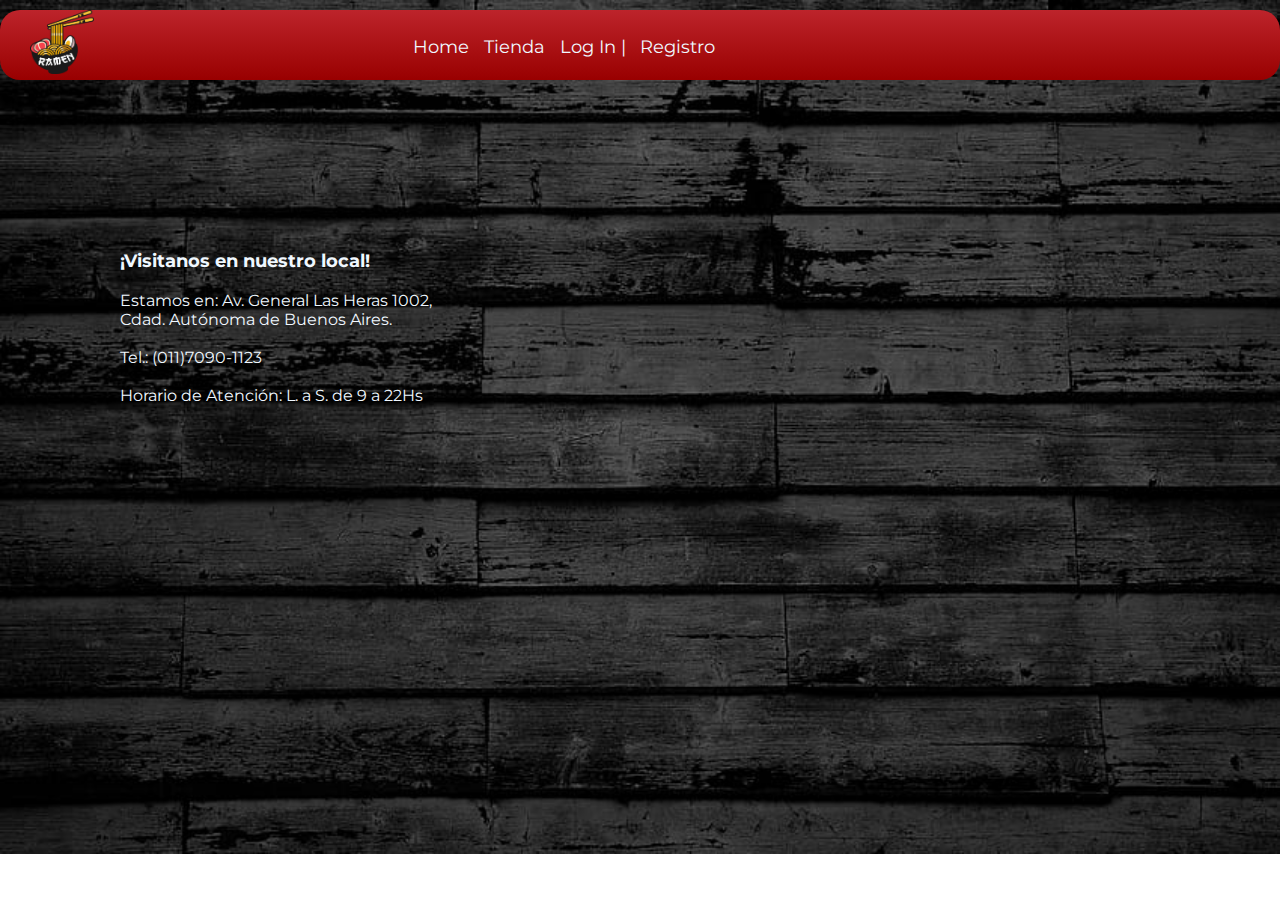
==== About.html @ 29306cff "se cambio la ubicacion del iframe, se solucionaron los problemas de media en 480 y 801" ====
<!DOCTYPE html>
<html lang="en">
<head>
    <meta charset="UTF-8">
    <meta name="viewport" content="width=device-width, initial-scale=1.0">
    <title>Ramen</title>
    <link rel="icon" href="./IMG/Ramen.ico" type="image/x-icon">
    <link rel="stylesheet" href="Style.css">

    <link rel="stylesheet" href="https://cdnjs.cloudflare.com/ajax/libs/font-awesome/6.2.1/css/all.min.css">

    <!--FUENTES-->
    <link rel="preconnect" href="https://fonts.googleapis.com">
    <link rel="preconnect" href="https://fonts.gstatic.com" crossorigin>
    <link href="https://fonts.googleapis.com/css2?family=Montserrat:ital,wght@0,100..900;1,100..900&display=swap" 
rel="stylesheet">

<link rel="preconnect" href="https://fonts.googleapis.com">
<link rel="preconnect" href="https://fonts.gstatic.com" crossorigin>
<link href="https://fonts.googleapis.com/css2?family=Noto+Sans+JP:wght@100..900&display=swap" 
rel="stylesheet">
</head>

<body>

    <nav class="mart" id="header">
        <img id="logo" src="./IMG/Ramen_LOGO.png" alt="Aqui estaria el logo,si hubiera uno">
        
        <ul class="padt2">
        <li id="home" onclick="javascript:history.go(-1)"> Home </li>
        <li id="tienda"> Tienda </li>
        
    <div id="identificar">
        <li class="log" onclick="showPopPup('/sesion/Log.html');"> Log In  |</li>
        
        <li class="log" onclick="showPopPup('/sesion/Reg.html');"> Registro </li>
    </div>
        </ul>  
       
    </nav>

    <section class="ubicacion">
       <div class="ubitit">
        
        <h2> ¡Visitanos en nuestro local! </h2> <br>

        <p>Estamos en: Av. General Las Heras 1002, <br>
            Cdad. Autónoma de Buenos Aires.</p> <br>
        <p> Tel.: (011)7090-1123 </p> <br>
        <p>Horario de Atención: L. a S. de 9 a 22Hs </p>

        </div>

        <div class="map">
        <iframe src="https://www.google.com/maps/embed?pb=!1m18!1m12!1m3!1d1034.5301586771093!2d-58.390890062232096!3d-34.593324559149394!2m3!1f0!2f0!3f0!3m2!1i1024!2i768!4f13.1!3m3!1m2!1s0x95bccabc5c4a0295%3A0x3036130603aa7821!2sAv.%20Gral.%20Las%20Heras%201002%2C%20C1018AAN%20Cdad.%20Aut%C3%B3noma%20de%20Buenos%20Aires!5e0!3m2!1ses-419!2sar!4v1716732977337!5m2!1ses-419!2sar" width="600" height="450" style="border:0;" allowfullscreen="" loading="lazy" referrerpolicy="no-referrer-when-downgrade"></iframe>
        </div>
       
</section>




</body>
</html>
---- Style.css ----
/*COLORS
Rojo Rubi: #bd242b - 189, 36, 43
Granate: #990000 - 153, 0, 0
aliceblue: 240, 248, 255
*/

/*HOME*/
* {
    margin: 0;
    padding: 0;
    box-sizing: border-box;
    list-style: none;
}

body{
     background-image:url("./IMG/negra02.jpg");
    background-repeat: no-repeat;
    background-size: cover;
    font-family: "Montserrat", sans-serif;
}
.padt2
{
padding-top: 2%;
}

.padt5
{
padding-top: 5%;
}

ul{
    list-style-type: none;
    width: 80%;
  
}

.mart{
    margin-top: 10px;
}

ul li {
    display: inline;
    margin-left: 10px;
    font-size: 18px;
    text-decoration: none;
    color: aliceblue;
    margin-bottom: 15px;
    transition: all .3s ease;
    cursor: pointer;
} 

ul li:hover{
    color: #ebaa04;
}

#identificar{
    display: inline;
}

#logo {
    width: 64px;
    height: 64px;
    float: left;
    margin-left: 30px;
}

#header{
    width: 100%; 
    height: 70px; 
    text-align: center;
    margin-left: 0px;
    border-radius: 20px;
    background: linear-gradient(rgb(189, 36, 43), rgb(153, 0, 0));
    z-index: 19;
    position: fixed;
}

/*#home{
    font-family: "Montserrat", sans-serif;
    font-optical-sizing: auto;
    font-weight: 20px;
    font-style: normal;
    color: aliceblue;
}

#tienda{
    font-family: "Montserrat", sans-serif;
    font-optical-sizing: auto;
    font-weight: 20px;
    font-style: normal;
    color: aliceblue;
} 

.log{
    font-family: "Montserrat", sans-serif;
    font-optical-sizing: auto;
    font-weight: 20px;
    font-style: normal;
    color: aliceblue;
    cursor: pointer;
}*/

#saludo{
    font-family: "Noto Sans JP", sans-serif;
    font-optical-sizing: auto;
    font-weight: 800;
    font-style: normal;
    margin-top: 80px;
    font-size: 60px;
    color: aliceblue;
 }

#present{
    font-family: "Montserrat", sans-serif;
    font-optical-sizing: auto;
    font-weight: 20px;
    font-style: normal;
    font-size: 20px;
    color: aliceblue;
   }

#pre2{
    text-align: center;
    width: 50%;
    float: left;
}

.image{
    width: 50%;
    text-align: center;
    float: right;
    margin-top: 50px;
    display:inline;
}

.image img {
    max-width: 100%;
    }


/*MAIN*/

#menus{
    width:100%;
    height: 100%;
    text-align: center;
    display: flex;
    margin-top: 1px;
    flex-wrap: wrap;
    justify-content: space-around;
}

/*ANIMACIONES*/

@keyframes rotacionSalida
{
    0%
    {
        transform: rotateY(0deg);
    }
 
    100%
    {
        transform: rotateY(90deg);
        visibility: hidden;
    }
       
    
}
@keyframes rotacionEntrada
{
    0%
    {
        
        transform: rotateY(90deg);
        visibility: visible;
        
    }
    100% {
        transform: rotateY(0deg);
        visibility: visible;
        
        
      }

}

.cnt
{
    max-width: 23%;
    width: 23%;
    float: left;
    margin-left: 1%;
    margin-right: 1%;
}

.frente {
    /*Alineacion*/
    width: 23%;
    min-width: 23%;
    margin-top: 30px;
    min-height: 480px;
    text-align: center;
    background-image: url("./IMG/Cuadro.png");
    background-size:100%;
    background-repeat: no-repeat;
    z-index: 2;
    position: absolute;
    visibility: hidden;
    animation: 0.9s rotacionEntrada 0.9s 1 forwards;
}
.dorso {
    /*Alineacion*/
    width: 100%;
    min-width: 100%;
    margin-top: 30px;
    min-height: 480px;
    text-align: center;
    background-image: url("./IMG/Cuadro2.png");
    background-size:100%;
    background-repeat: no-repeat;
    z-index: 2;
    visibility: hidden;
    float: left;
    z-index: 1;
    transform: rotateY(90deg);
    line-height: 30px;
}

.dorso a{

    font-family: "Montserrat", sans-serif;
    font-optical-sizing: auto;
    font-weight: 20px;
    font-style: normal;
    font-size: 20px;
    color: aliceblue;
    cursor: pointer;
    text-decoration: none;
}

.dorso a:hover{
    color: #ebaa04;
}

.dorso h2{
    font-family: "Montserrat", sans-serif;
    font-optical-sizing: auto;
    font-weight: 20px;
    font-style: normal;
    font-size: 14px;
    color: aliceblue;
    line-height: 16px;
    margin-bottom: 20px;
  }

.frente h2{
    /*Fuente*/
    font-family: "Montserrat", sans-serif;
    font-optical-sizing: auto;
    font-weight: 20px;
    font-style: normal;
    font-size: 30px;
    color: aliceblue;
    margin-top: 45%;
}

#menus img{
    width: 65px;
    height:65px;
    text-align: center;
}

.ubicacion{
    display:flex;
    justify-content:center;
    align-items:center;
    flex-direction:column;
}
 /* SOBRE NOSOTROS*/

#somos {
    
    width: 100%;
    height: 100%;
    text-align: right;
    margin-right: 30px;
   
 }

#pres2{
    height: 100%;
    width: 48%;
    float: right;
    margin-left: 20px;
}

#image2 {
    height: 100%;
    width: 50%;
    text-align: center;
    display:inline;
       
}

#somos h2{
    font-family: "Noto Sans JP", sans-serif;
    font-optical-sizing: auto;
    font-weight: 800;
    font-style: normal;
    margin-top: 80px;
    font-size: 60px;
    color: aliceblue;
    margin-right: 40px;
    
}

#pres2 p{
    font-family: "Montserrat", sans-serif;
    font-optical-sizing: auto;
    font-weight: 20px;
    font-style: normal;
    font-size: 20px;
    color: aliceblue;
    margin-bottom: 100px;
    margin-right: 40px;
  }
  


/*FOOTER*/

.container{
    max-width: 1200px;
    margin-top: 0;
    margin-left: auto;
    margin-right: auto;
}

.footer{
    background: linear-gradient(rgb(189, 36, 43), rgb(153, 0, 0));
    padding: 80px 0;
    border-radius: 15px;
}

.footer-row{
    display: flex;
    flex-wrap: wrap;
}

.footer-links{
    width: 25%;
    padding: 0 15px;
}

.footer-links h4{
    font-size: 20px;
    color: aliceblue;
    margin-bottom: 20px;
    font-weight: 500;
    border-bottom: 2px solid #ebaa04;
    padding: 10px;
    display: inline-block;
}

.footer-links ul li a{
    font-size: 18px;
    text-decoration: none;
    color: aliceblue;
    display: block;
    margin-bottom: 15px;
    transition: all .3s ease;
    cursor: pointer;
}

.footer-links ul li a:hover{
    color: #ebaa04;
    padding-left: 6px;
}

.social a{
    display: inline-block;
    min-height: 40px;
    width: 40px;
    background: linear-gradient(rgb(189, 36, 43), rgb(153, 0, 0));
    margin: 0 10px 10px 0;
    text-align: center;
    line-height: 40px;
    border-radius: 50%;
    color: aliceblue;
    transition: all .5s ease;
}

.social a:hover{
    color: #ebaa04;
}

.der{
    color: aliceblue;
    font-family: "Montserrat", sans-serif;
    font-size: 12px;
    text-align: center;
    margin-top: 20px;
}

/*FORMULARIOS-Log, Reg, Cont.*/

.form{
    background-color: #ebaa0428;
    -webkit-backdrop-filter: blur(5px);
    backdrop-filter: blur(10px);
    border: 1.5px solid rgba(238, 192, 42, 0.459);
    margin: auto;
    width: 90%;
    max-width: 30%;
    padding: 72px 48px;
    border-radius: 15px;
    box-shadow:0 5px 10px -5px rgb(0 0 / 30%);
    text-align: center;
    position: fixed;
    z-index: 20;
    margin-left: 30%;
  }

.form_title{
    font-size: 32px;
    margin-bottom: 8px;
    color: aliceblue;
}

.form_parrafo{
    font-weight:300 ;
    color: aliceblue;
}

.form_link{
    font-weight: 400;
    color: rgb(244, 247, 90);
}

.form_cont{
    margin-top: 48px;
    display: grid;
    gap: 40px;

}

.form_grup{
    position: relative;
    --color: aliceblue;
}

.form_input{
    width: 100%;
    background: none;
    color: #706c6c;
    font-size: 16px ;
    padding: 9.6px 4.8px;
    border: none;
    outline: none;
    border-bottom: 1px solid var(--color);
    font-family: "Montserrat", sans-serif;
}


.form_input:not(:placeholder-shown){
    color: rgb(22, 10, 1);
}

.form_input:focus + .form_label,
.form_input:not(:placeholder-shown) + .form_label{
   transform: translateY(-12px) scale(.7);
   transform-origin: left top;
   color: #ebaa04;
}

.form_label{
    color: var(--color);
    cursor: pointer;
    position: absolute;
    top: 0;
    left: 5px;
    transform: translateY(10px);
    transition: transform .5s, color .3s;

}

.form_submit{
    background-color: #ebaa04;
    color: aliceblue;
    font-family: "Montserrat", sans-serif;
    font-weight: 300;
    font-size: 16px;
    padding: 12.8px 0;
    border: none;
    border-radius: 8px;
}

.form_line{
    position: absolute;
    bottom: 0;
    left: 0;
    width: 100%;
    height: 1px;
    background-color: #ebaa04;
    transform: scale(0);
    transform: left bottom;
    transition: transform .4s;
}

.form_input:focus ~ .form_line,
.form_input:not(:placeholder-shown) ~ .form_line{
    transform: scale(1);
}

#cerrar{
    float: right;
    margin-top: -50px;
    margin-right: -25px;
}

#mns{
    color: aliceblue;
    font-family: "Montserrat", sans-serif;
    border: none;
    outline: none;
    background-color: #ebaa0428;
    -webkit-backdrop-filter: blur(5px);
    backdrop-filter: blur(10px);


}
.map{
    overflow:hidden;
}

 /*RECETAS -Proximamente-*/

.recetario {
    background-image:url("./IMG/negra02.jpg");
    background-repeat: no-repeat;
    background-size: cover;
    font-family: "Montserrat", sans-serif;
    text-align: center;
}

#titulo-receta{
    font-family: "Noto Sans JP", sans-serif;
    font-optical-sizing: auto;
    font-weight: 600;
    font-style: normal;
    margin-top: 80px;
    font-size: 30px;
    color: aliceblue;
}


.recetas{
    font-family: "Montserrat", sans-serif;
    font-optical-sizing: auto;
    font-weight: 20px;
    font-style: normal;
    font-size: 14px;
    color: aliceblue;
    margin-bottom: 80px;
    max-width: 48%;
    float: left;
}
 .muestra{
    margin-top: 70px;
 }
 
 .userdata{
    float: right;
 }

 #userdata{
    margin-left: 10px;
    margin-top: 5px;
    font-size: 12px;
 }

 .ubicacion{
    float: right;
    width: 100%;
    margin-right: 50px;
    margin-top: 100px;
    display:flex;
    flex-direction: row;
    background-size: cover;
 }

.ubitit{
   width: 48%;
}

.map{
    width: 35%;

}

 .ubicacion p{
    font-family: "Montserrat", sans-serif;
    font-optical-sizing: auto;
    color: aliceblue;
    font-weight: 5px;
    

 }

 .ubicacion h2{
    font-family: "Montserrat", sans-serif;
    font-optical-sizing: auto;
    color: aliceblue;
    font-weight: 10px;
    font-size: 18px;
 }
 

 /*RESPONSIVE*/

@media all and (max-width: 480px) {
    
    .image img {
            max-width: 100%;
            margin-top: 20%;
        }
    
    #saludo {
        font-family: "Noto Sans JP", sans-serif;
        font-optical-sizing: auto;
        font-weight: 600;
        font-style: normal;
        margin-top: 80px;
        font-size: 30px;
        color: aliceblue;
    }
    
    #scroll{
        visibility: hidden;
    }
    
    .cnt
    {
       display: flex;
       min-width: 48%;
       width: 48%;
       float: left;
       margin-left: 1%;
       margin-right: 1%;
       flex-wrap: wrap;
    }
    
    .frente{
        width: 48%;
        min-width: 48%;
    }
    
    .frente h2{
        /*Fuente*/
        font-family: "Montserrat", sans-serif;
        font-optical-sizing: auto;
        font-weight: 15px;
        font-style: normal;
        font-size: 16px;
        color: aliceblue;
        margin-top: 45%;
    }
    
    .dorso a{
    
        font-family: "Montserrat", sans-serif;
        font-optical-sizing: auto;
        font-weight: 20px;
        font-style: normal;
        font-size: 18px;
        color: aliceblue;
    }
    
    .dorso h2{
    
        font-family: "Montserrat", sans-serif;
        font-optical-sizing: auto;
        font-weight: 20px;
        font-style: normal;
        font-size: 10px;
        color: aliceblue;
        line-height: 16px;
        margin-bottom: 20px;
    }
    
    .form_title{
        font-size: 28.8px;
    }
    
     #somos{
        margin-top: 80px;
        font-size: 30px;
     }
    
     #image2 {
        max-width: 100%;
        margin-top: 20%;
    }
    
      }
    
    .form{
        max-width: 90%;
        margin-left: 5%;
    }


    .ubitit{
    width:25% ;
    margin-left: 60px;
    }
    
    .map{
    width: 50%;
    margin-left: 40px;
     }
    
    
    @media all and (max-width: 801px) {
    .image img {
            max-width: 100%;
            margin-top: 20%;
        }
    
    #saludo {
        font-family: "Noto Sans JP", sans-serif;
        font-optical-sizing: auto;
        font-weight: 600;
        font-style: normal;
        margin-top: 80px;
        font-size: 30px;
        color: aliceblue;
    }
    
    #scroll{
        visibility: hidden;
    }
    
    .cnt
    {
       display: flex;
       min-width: 40%;
       width: 40%;
       float: left;
       margin-left: 1%;
       margin-right: 1%;
       flex-wrap: wrap;
    }
    
    .frente{
        width: 40%;
        min-width: 40%;
    }
    
    .footer-row{
        text-align: center;
    }
    .footer-links{
        width: 50%;
        margin-bottom: 30px;
    }
    .footer-links h4{
        margin-bottom:10px;
    }
    .footer links ul li a{
        margin-bottom:0;

    }
    }
    
    
    @media all and (max-width: 1024px) {
    
    .image img {
        max-width: 100%;
        margin-top: 20%;
        }
    
    #saludo {
        font-family: "Noto Sans JP", sans-serif;
        font-optical-sizing: auto;
        font-weight: 600;
        font-style: normal;
        margin-top: 80px;
        font-size: 30px;
        color: aliceblue;
        }
    
    .frente h2{
            /*Fuente*/
            font-family: "Montserrat", sans-serif;
            font-optical-sizing: auto;
            font-weight: 15px;
            font-style: normal;
            font-size: 16px;
            color: aliceblue;
            margin-top: 45%;
        }
        
    .dorso a{
        
            font-family: "Montserrat", sans-serif;
            font-optical-sizing: auto;
            font-weight: 20px;
            font-style: normal;
            font-size: 18px;
            color: aliceblue;
        }
        
    .dorso h2{
        
            font-family: "Montserrat", sans-serif;
            font-optical-sizing: auto;
            font-weight: 20px;
            font-style: normal;
            font-size: 10px;
            color: aliceblue;
            line-height: 16px;
            margin-bottom: 20px;
        }
        }
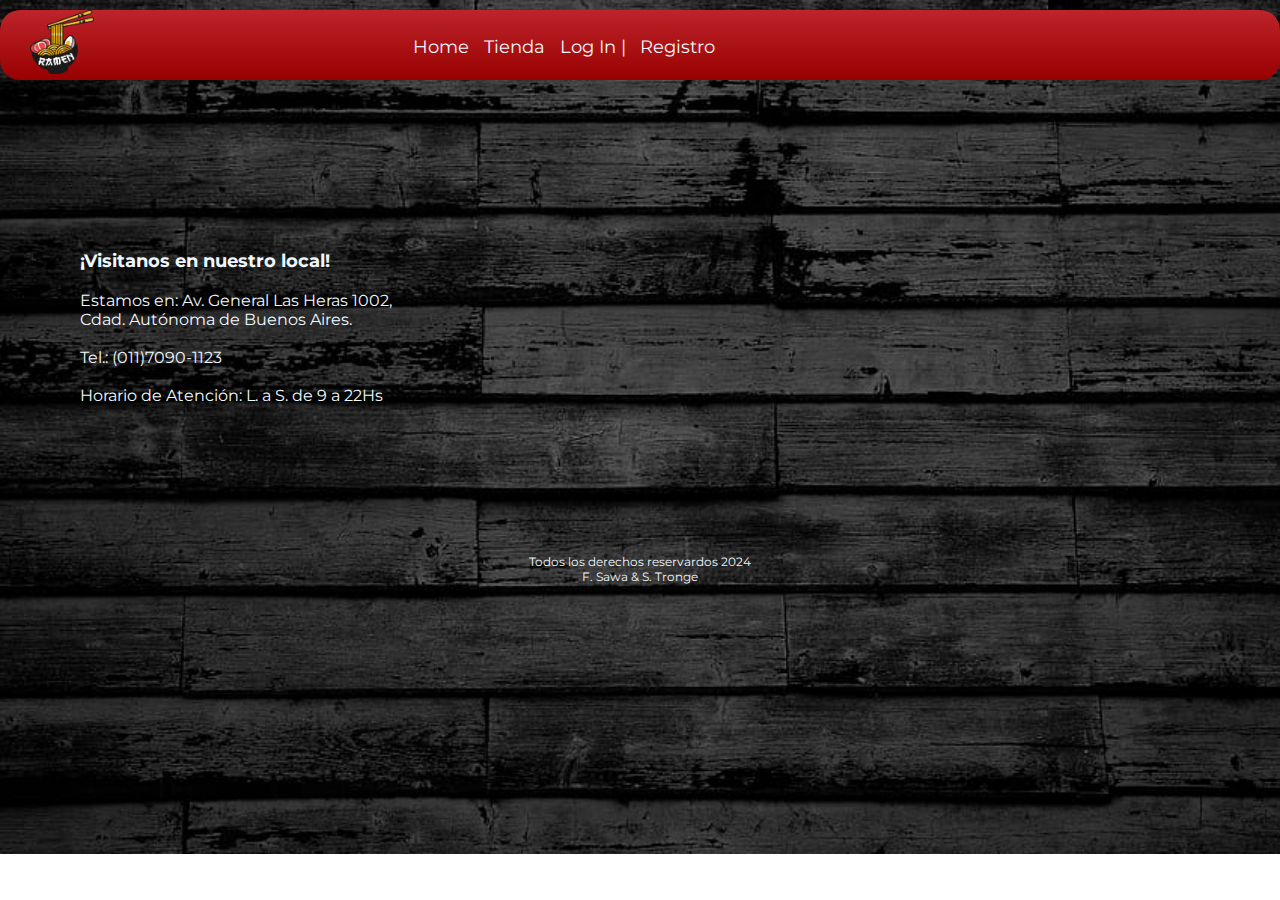
==== commit b7d314cd: "solucionado problema de footer en about" ====
--- a/About.html
+++ b/About.html
@@ -57,6 +57,11 @@
        
 </section>
 
+<section class="der2">
+    <p>Todos los derechos reservardos 2024 <br>
+        F. Sawa &  S. Tronge </p>
+</section>
+
 
 
 
--- a/Style.css
+++ b/Style.css
@@ -402,6 +402,15 @@
     text-align: center;
     margin-top: 20px;
 }
+
+.der2{
+    color: aliceblue;
+    font-family: "Montserrat", sans-serif;
+    font-size: 12px;
+    text-align: center;
+}
+
+
 
 /*FORMULARIOS-Log, Reg, Cont.*/
 
@@ -530,9 +539,6 @@
 
 
 }
-.map{
-    overflow:hidden;
-}
 
  /*RECETAS -Proximamente-*/
 
@@ -583,20 +589,24 @@
  .ubicacion{
     float: right;
     width: 100%;
+    height: 100%;
     margin-right: 50px;
     margin-top: 100px;
     display:flex;
     flex-direction: row;
+    flex-wrap: wrap;
     background-size: cover;
  }
 
 .ubitit{
    width: 48%;
+   min-width: 400px;
 }
 
 .map{
     width: 35%;
-
+    min-width: 300px;
+    overflow:hidden;
 }
 
  .ubicacion p{
@@ -604,6 +614,7 @@
     font-optical-sizing: auto;
     color: aliceblue;
     font-weight: 5px;
+    
     
 
  }
@@ -616,6 +627,9 @@
     font-size: 18px;
  }
  
+ .piepag{
+    background: linear-gradient(rgb(189, 36, 43), rgb(153, 0, 0));
+ }
 
  /*RESPONSIVE*/
 
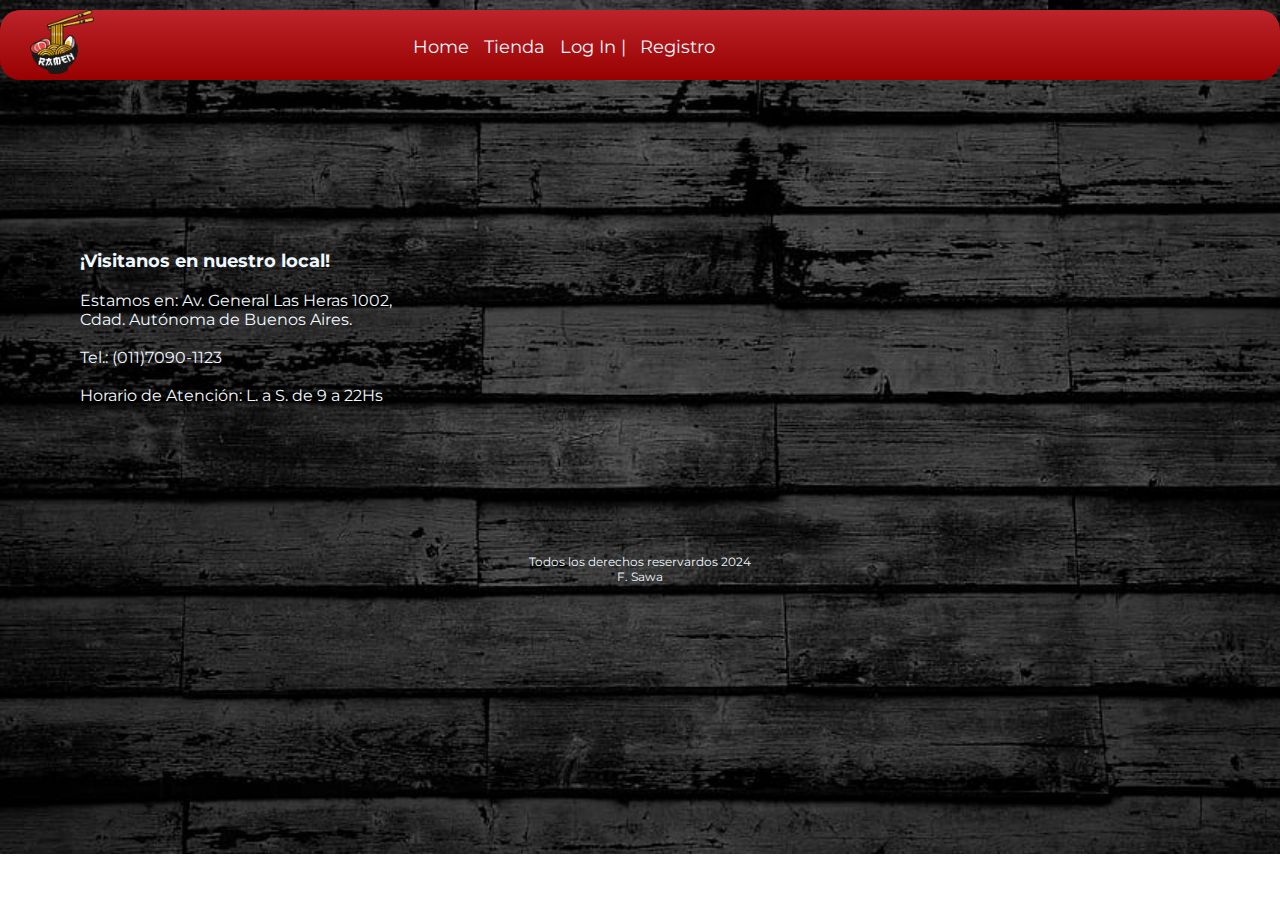
==== commit e4d8e946: "Update" ====
--- a/About.html
+++ b/About.html
@@ -59,7 +59,7 @@
 
 <section class="der2">
     <p>Todos los derechos reservardos 2024 <br>
-        F. Sawa &  S. Tronge </p>
+        F. Sawa </p>
 </section>
 
 
--- a/Style.css
+++ b/Style.css
@@ -11,7 +11,6 @@
     box-sizing: border-box;
     list-style: none;
 }
-
 body{
      background-image:url("./IMG/negra02.jpg");
     background-repeat: no-repeat;
@@ -199,6 +198,7 @@
     width: 23%;
     min-width: 23%;
     margin-top: 30px;
+    margin-bottom: 30px;
     min-height: 480px;
     text-align: center;
     background-image: url("./IMG/Cuadro.png");
@@ -419,8 +419,7 @@
     -webkit-backdrop-filter: blur(5px);
     backdrop-filter: blur(10px);
     border: 1.5px solid rgba(238, 192, 42, 0.459);
-    margin: auto;
-    width: 90%;
+    width: 40%;
     max-width: 30%;
     padding: 72px 48px;
     border-radius: 15px;
@@ -428,8 +427,12 @@
     text-align: center;
     position: fixed;
     z-index: 20;
-    margin-left: 30%;
-  }
+    margin-left: 60%;
+}
+
+#card{
+    margin-left: 25%;
+}
 
 .form_title{
     font-size: 32px;
@@ -741,17 +744,22 @@
             max-width: 100%;
             margin-top: 20%;
         }
-    
+    #pre2{
+    margin-bottom: 15px;
+    margin-top: 15px;
+    }
     #saludo {
         font-family: "Noto Sans JP", sans-serif;
         font-optical-sizing: auto;
         font-weight: 600;
         font-style: normal;
         margin-top: 80px;
-        font-size: 30px;
+        font-size: 20px;
         color: aliceblue;
     }
-    
+    #menus{
+        margin-bottom: 30px;
+    }
     #scroll{
         visibility: hidden;
     }
@@ -765,30 +773,64 @@
        margin-left: 1%;
        margin-right: 1%;
        flex-wrap: wrap;
+       margin-top: 20px;
+       margin-bottom: 20px;
     }
     
     .frente{
         width: 40%;
         min-width: 40%;
-    }
-    
+        padding-bottom: 35px;
+        min-height: 100%;
+    }
+    .dorso{
+        padding-bottom: 35px;
+        min-height: 100%;
+    }
+    .container {
+    max-width: 1200px;
+    margin-top: 0;
+    margin-left: auto;
+    margin-right: auto;
+    }
+    .der{
+    font-size: 12px;
+    margin-top: 30px;
+    margin-bottom: 10px
+    }
     .footer-row{
         text-align: center;
     }
     .footer-links{
-        width: 50%;
+        width: 25%;
         margin-bottom: 30px;
     }
     .footer-links h4{
-        margin-bottom:10px;
-    }
-    .footer links ul li a{
-        margin-bottom:0;
-
-    }
-    }
-    
-    
+        margin-bottom: 20px;
+        font-size: 12px;
+    }
+   .footer-links ul li a {
+    font-size: 12px;
+    text-decoration: none;
+    color: aliceblue;
+    display: block;
+    margin-bottom: 15px;
+    margin-top: 10px;
+    transition: all .3s ease;
+    cursor: pointer;
+    }
+    }
+    .footer{
+    padding: 40px 10px;
+    }
+    .social a {
+    min-height: 20px;
+    width: 20px;
+    margin: 0 10px 10px 0;
+    line-height: 20px;
+    }
+    
+
     @media all and (max-width: 1024px) {
     
     .image img {
@@ -838,4 +880,4 @@
             line-height: 16px;
             margin-bottom: 20px;
         }
-        }+        }
